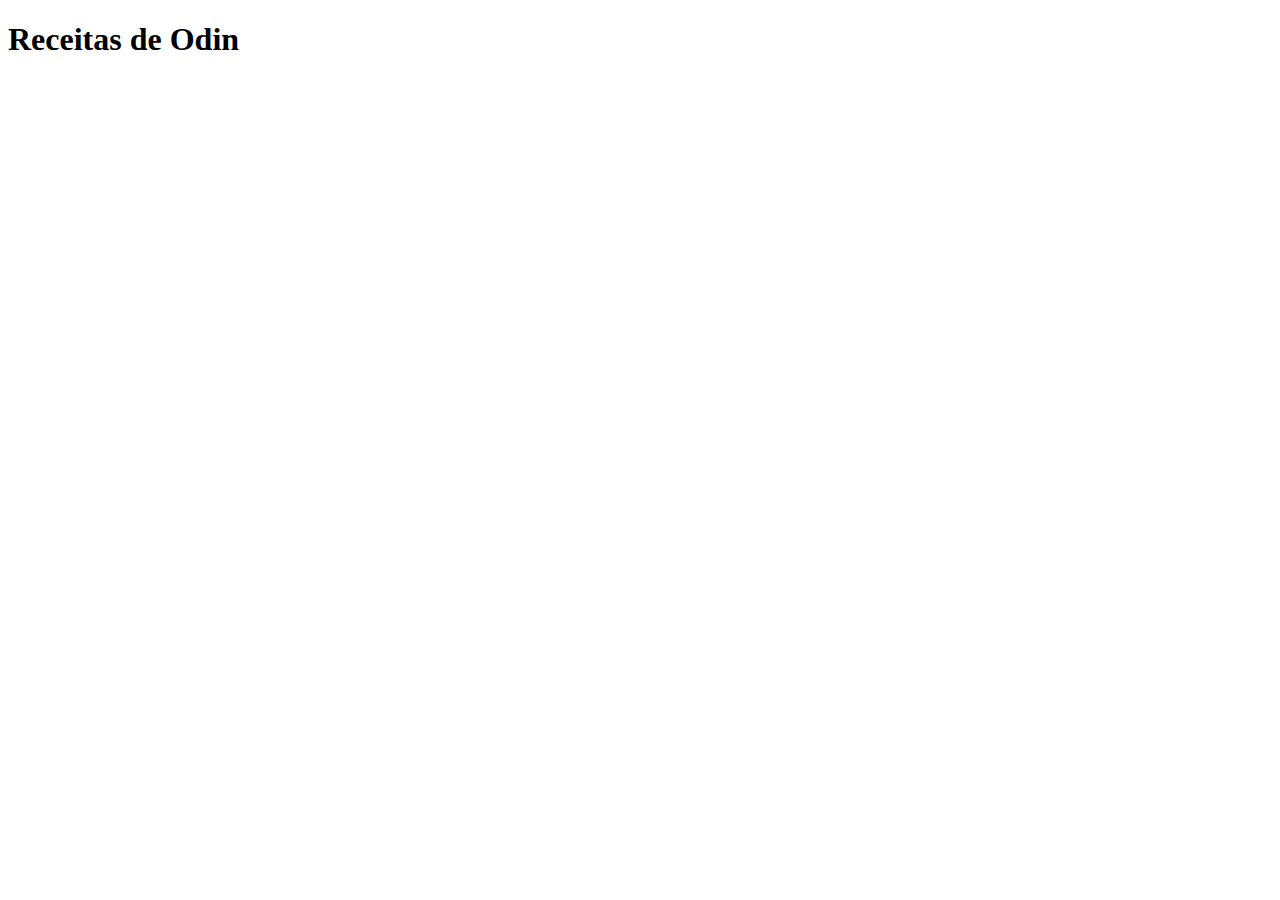
==== index.html @ f9544e3d "Cria INDEX e atualiza README" ====
<!DOCTYPE html>
<html lang="pt-br">
<head>
    <meta charset="utf-8">
    <meta http-equiv="X-UA-Compatible" content="IE=edge">
    <meta name="viewport" content="width=device.width, initial-scale=1.0">
    <title>Receitas de Odin</title>
</head>

<body>
    <h1>Receitas de Odin</h1>
</body>
</html>
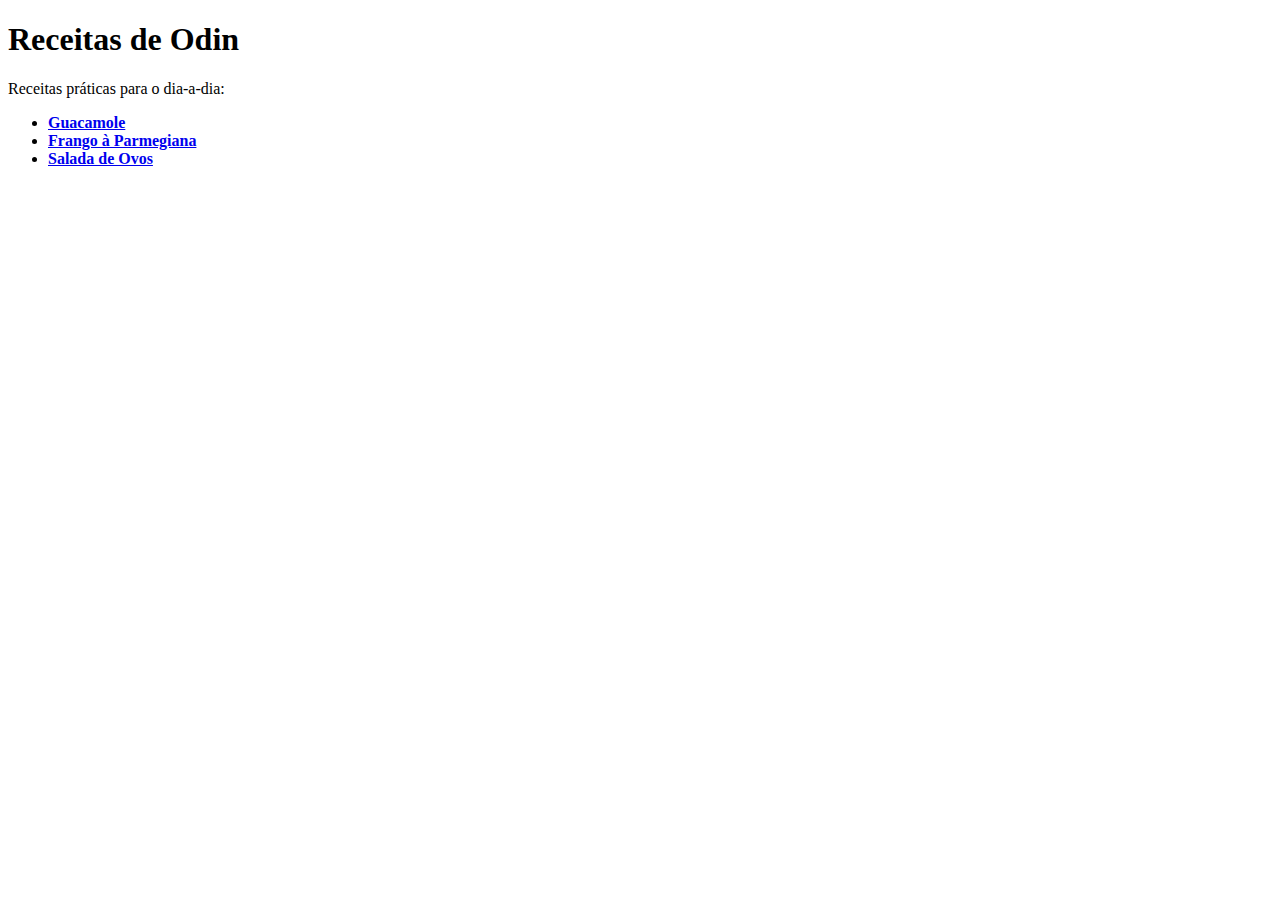
==== commit c593fcaa: "Finaliza projeto: Receitas" ====
--- a/index.html
+++ b/index.html
@@ -9,5 +9,10 @@
 
 <body>
     <h1>Receitas de Odin</h1>
+    <p>Receitas práticas para o dia-a-dia:</p>
+    <ul>
+        <li><strong><a href="./receitas/guacamole.html">Guacamole</a></strong></li>
+        <li><strong><a href="./receitas/frango-parmegiana.html">Frango à Parmegiana</a></strong></li>
+        <li><strong><a href="./receitas/salada-de-ovos.html">Salada de Ovos</a></strong></li>
 </body>
 </html>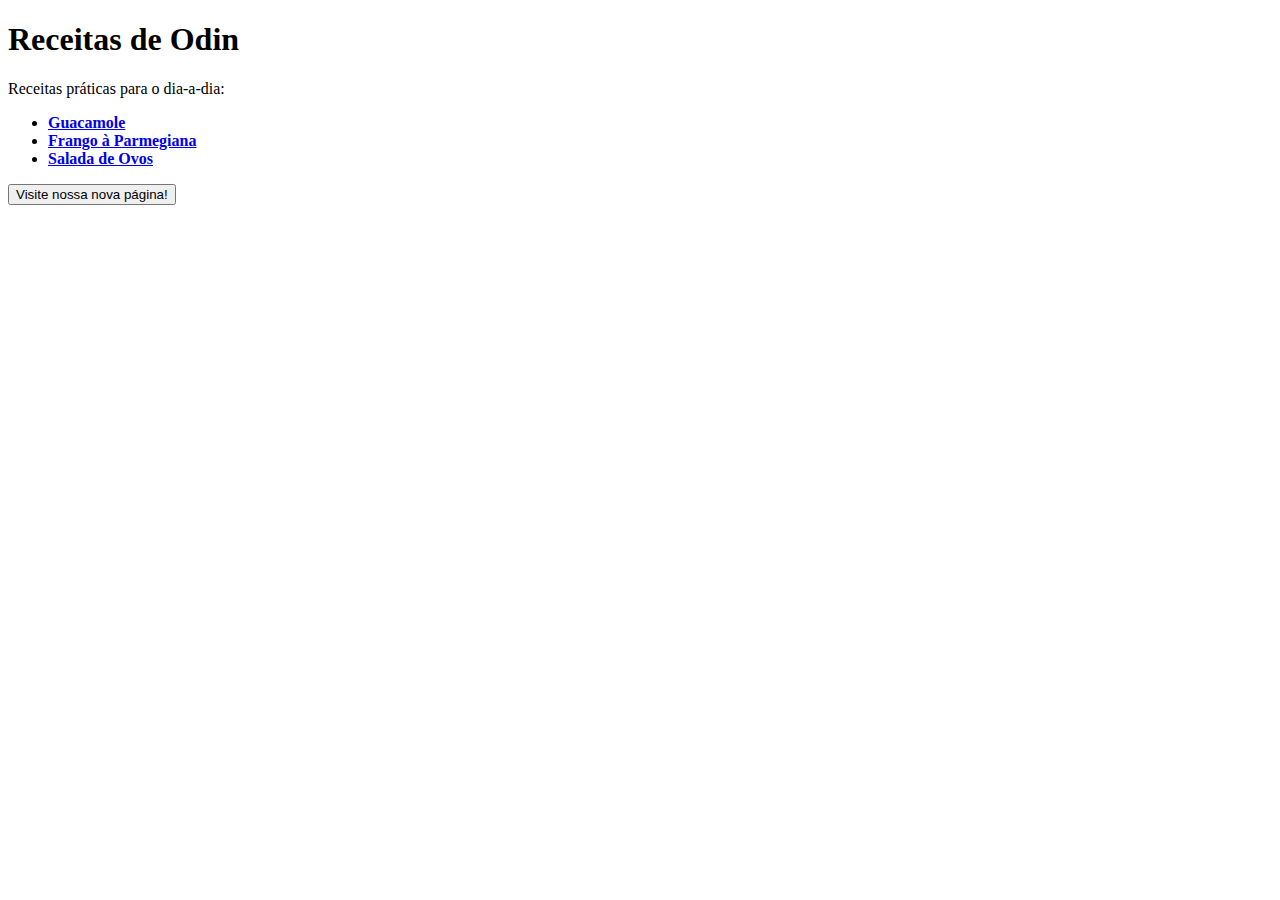
==== commit 63225970: "Adiciona link para o novo site" ====
--- a/index.html
+++ b/index.html
@@ -14,5 +14,7 @@
         <li><strong><a href="./receitas/guacamole.html">Guacamole</a></strong></li>
         <li><strong><a href="./receitas/frango-parmegiana.html">Frango à Parmegiana</a></strong></li>
         <li><strong><a href="./receitas/salada-de-ovos.html">Salada de Ovos</a></strong></li>
+    </ul>
+    <a href="./renewed.html"><button>Visite nossa nova página!</button></a>
 </body>
 </html>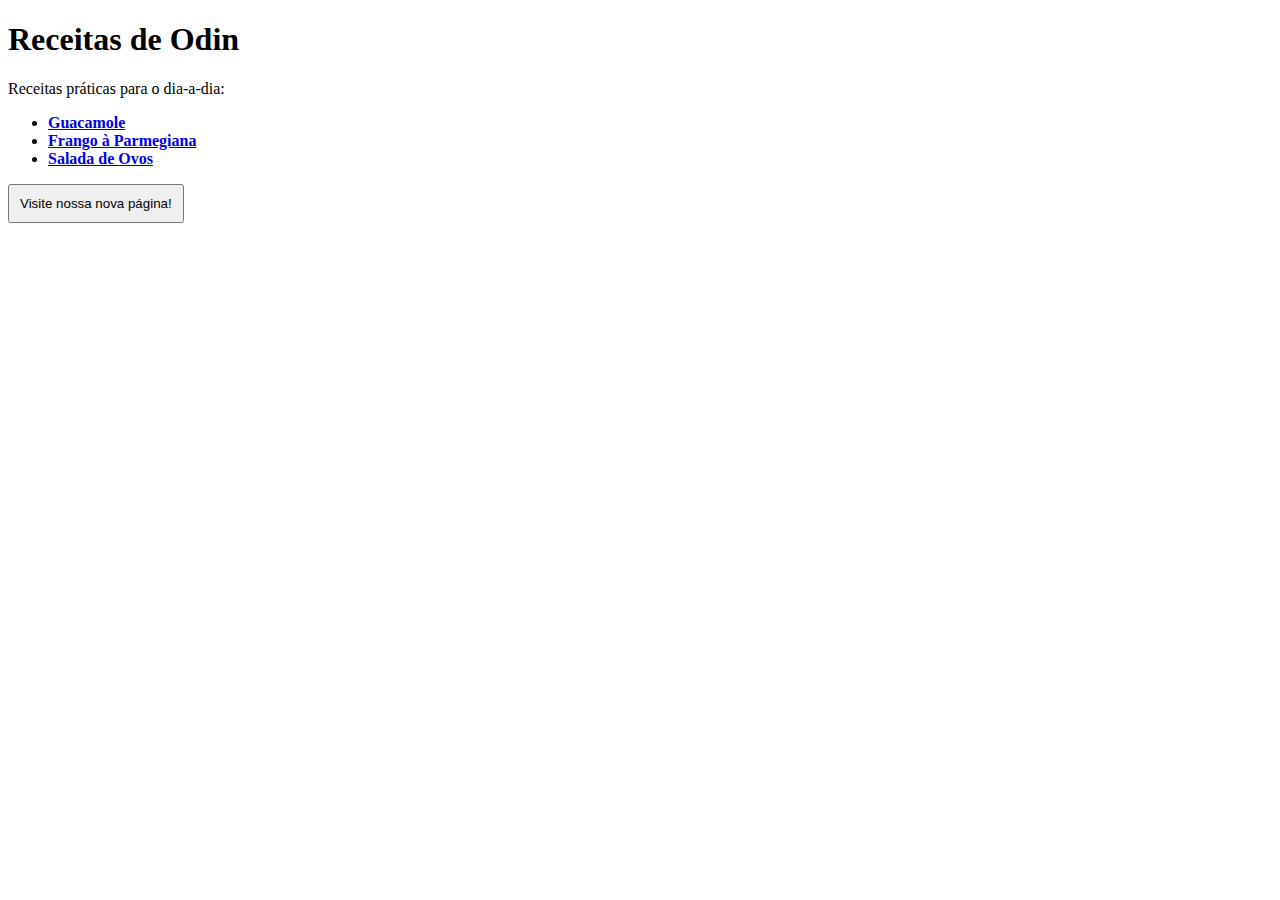
==== commit 68023035: "Adiciona botão para nova página" ====
--- a/index.html
+++ b/index.html
@@ -15,6 +15,6 @@
         <li><strong><a href="./receitas/frango-parmegiana.html">Frango à Parmegiana</a></strong></li>
         <li><strong><a href="./receitas/salada-de-ovos.html">Salada de Ovos</a></strong></li>
     </ul>
-    <a href="./renewed.html"><button>Visite nossa nova página!</button></a>
+    <a href="./renewed/index.html"><button style="padding: 10px;">Visite nossa nova página!</button></a>
 </body>
 </html>